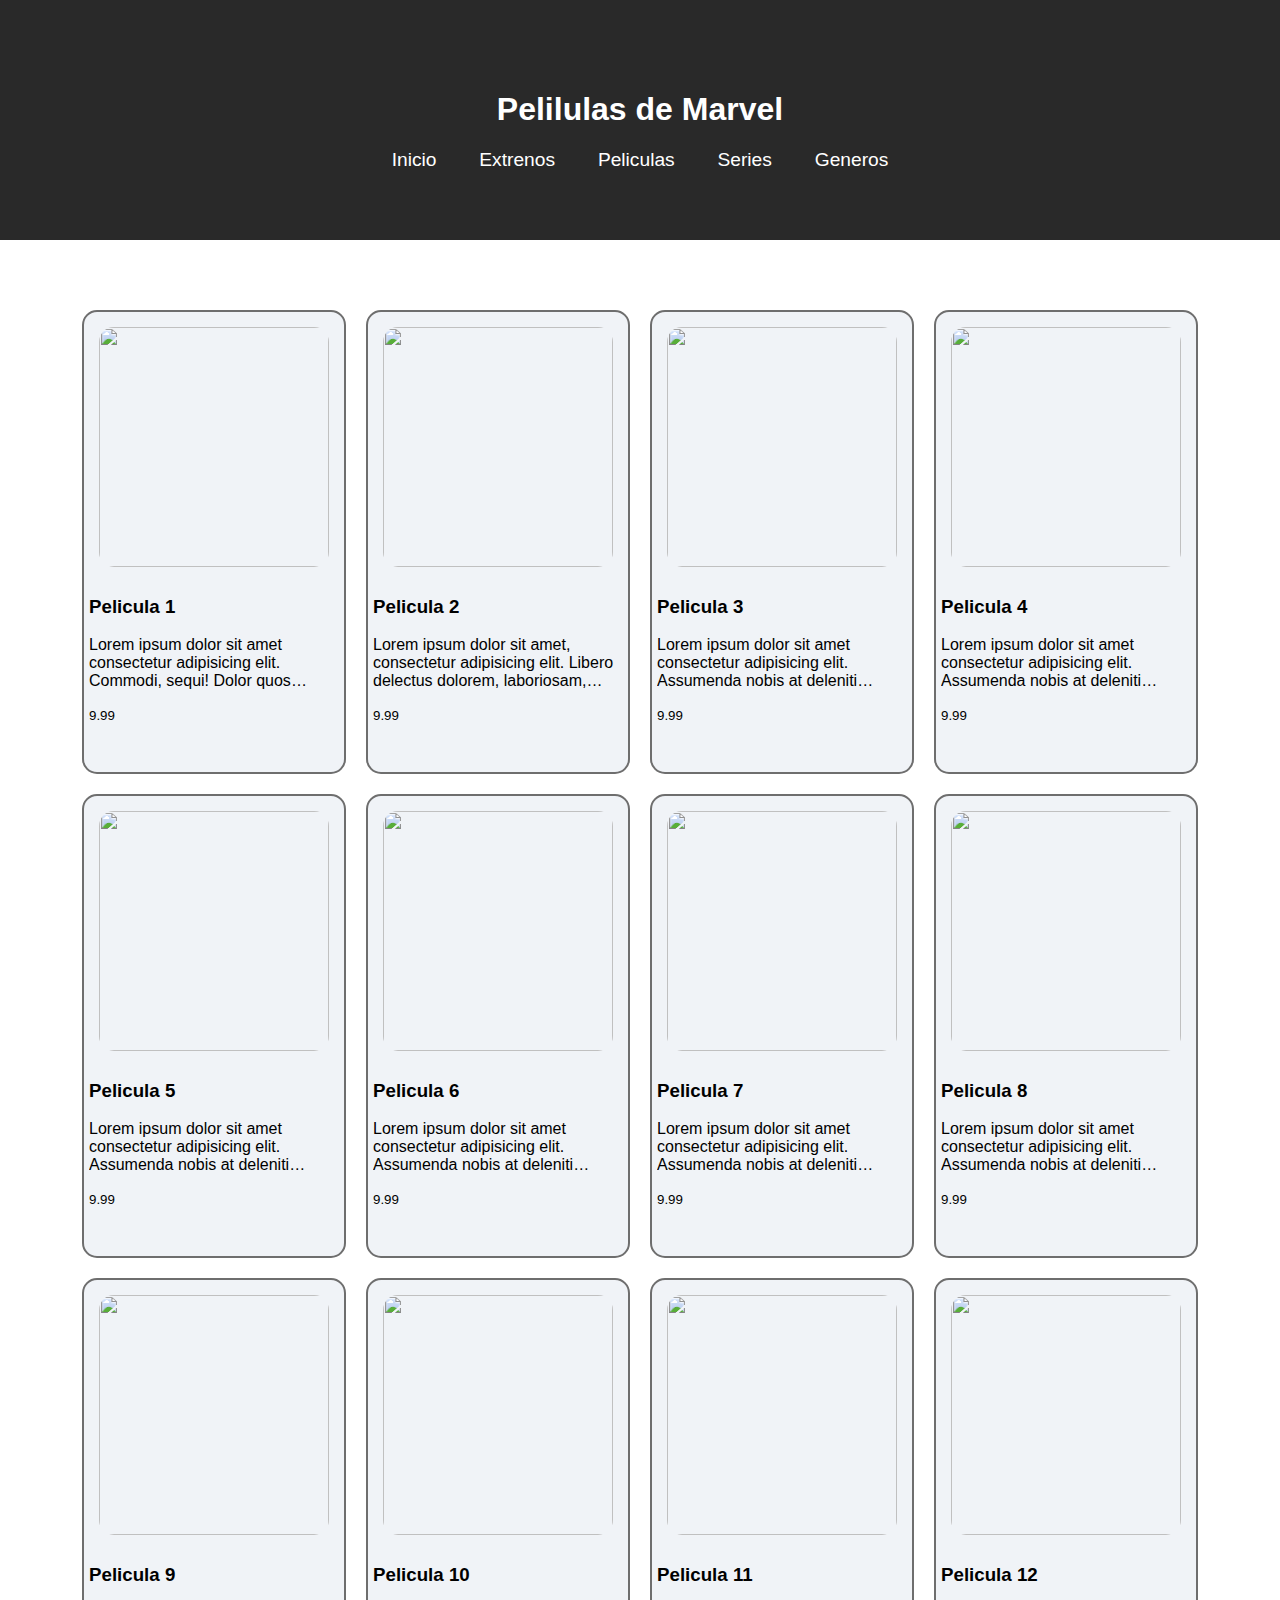
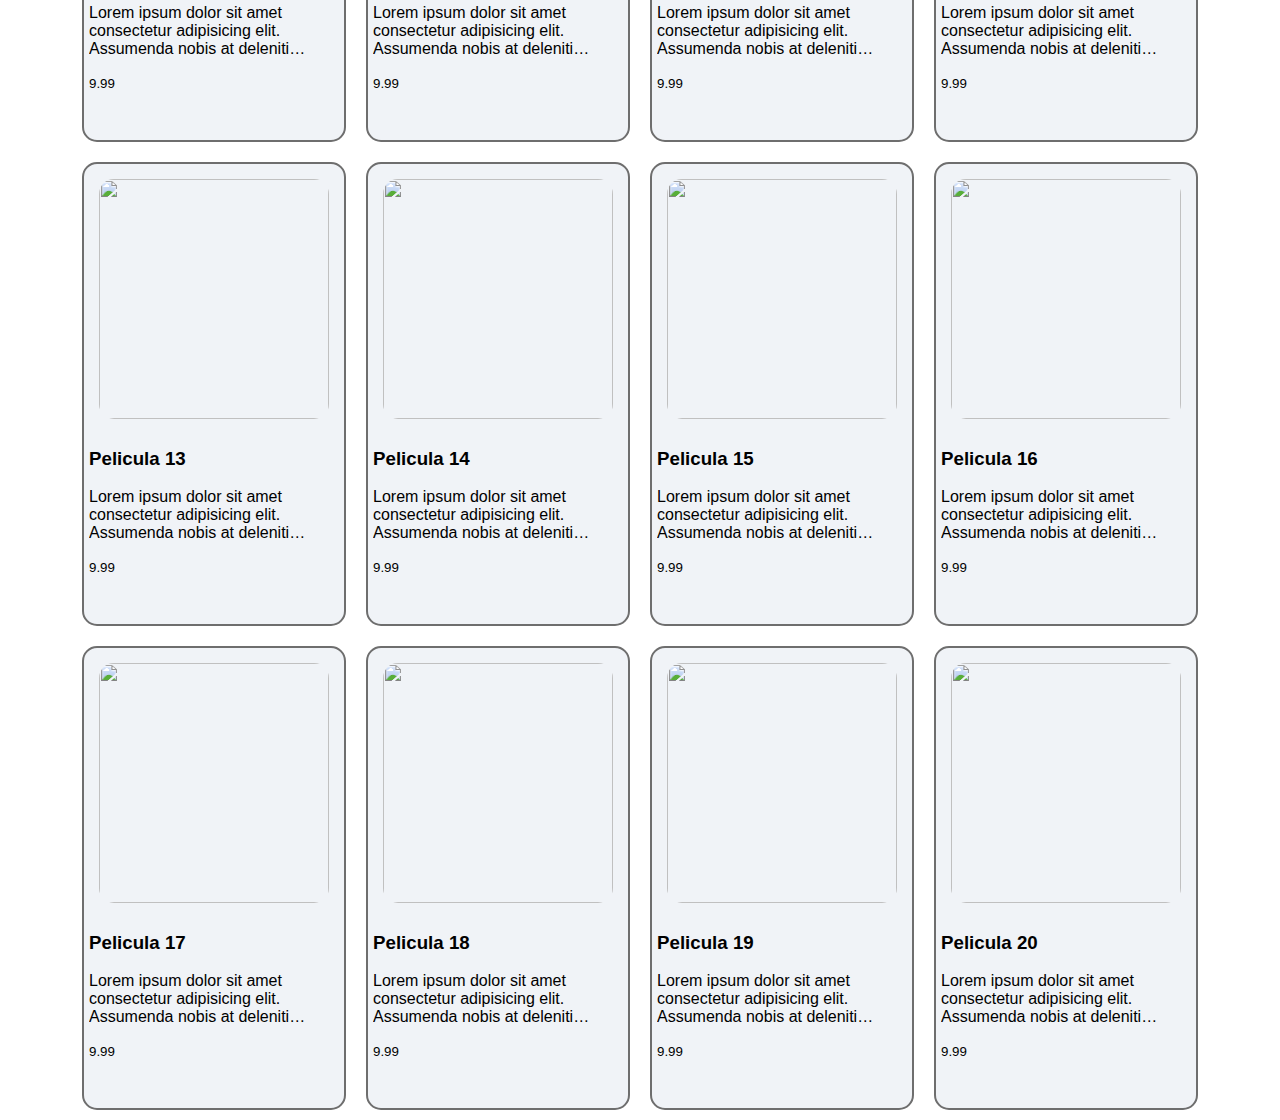
==== RetoResponsivo/index.html @ 94628253 "Add files via upload" ====
<!DOCTYPE html>
<html lang="en">
<head>
    <meta charset="UTF-8">
    <meta name="viewport" content="width=device-width, initial-scale=1.0">
    <title>Document</title>
    <link rel="stylesheet" href="style.css">
</head>
<body>
    <header >
        <h1>Pelilulas de Marvel</h1>                   
        <nav >
            <a href="">Inicio</a>        
            <a href="">Extrenos</a>
            <a href="">Peliculas</a>
            <a href="">Series</a>
            <a href="">Generos</a>
        </nav>
        <div id="icon-menu">Menu</div>
        </header>
    
    <main>
        <div class="options">
            <div>
                <img src="./img/1.jpg" alt="">
                <h3>Pelicula 1</h3>
                <p>Lorem ipsum dolor sit amet consectetur adipisicing elit. Commodi, sequi! Dolor quos repellat culpa, quidem reiciendis totam magni, eveniet laboriosam praesentium in dolore soluta delectus iure eius autem, cupiditate aliquid? Lorem ipsum dolor sit amet consectetur adipisicing elit. Quia, excepturi voluptas animi facere aliquid eaque esse tempore, saepe pariatur quas distinctio incidunt ullam in voluptate inventore minima cupiditate, dolorem obcaecati.</p>
                <small>9.99</small>
            </div>
            <div>
                <img src="./img/2.jpg" alt="">
                <h3>Pelicula 2</h3>
                <p>Lorem ipsum dolor sit amet, consectetur adipisicing elit. Libero delectus dolorem, laboriosam, similique eaque ab optio pariatur voluptatum fugit repudiandae consequatur numquam. Nostrum repudiandae impedit, illo tempora necessitatibus beatae maxime!</p>
                <small>9.99</small>
            </div>
            <div>
                <img src="./img/3.jpg" alt="">
                <h3>Pelicula 3</h3>
                <p>Lorem ipsum dolor sit amet consectetur adipisicing elit. Assumenda nobis at deleniti explicabo consectetur soluta dolor laudantium repellat nemo cupiditate laborum molestiae culpa pariatur incidunt, iste dicta, voluptate officia dolore?</p>
                <small>9.99</small>
            </div>
            <div>
                <img src="./img/4.jpg" alt="">
                <h3>Pelicula 4</h3>
                <p>Lorem ipsum dolor sit amet consectetur adipisicing elit. Assumenda nobis at deleniti explicabo consectetur soluta dolor laudantium repellat nemo cupiditate laborum molestiae culpa pariatur incidunt, iste dicta, voluptate officia dolore?</p>
                <small>9.99</small>
            </div>
            <div>
                <img src="./img/5.jpg" alt="">
                <h3>Pelicula 5</h3>
                <p>Lorem ipsum dolor sit amet consectetur adipisicing elit. Assumenda nobis at deleniti explicabo consectetur soluta dolor laudantium repellat nemo cupiditate laborum molestiae culpa pariatur incidunt, iste dicta, voluptate officia dolore?</p>
                <small>9.99</small>
            </div>
            <div>
                <img src="./img/6.jpg" alt="">
                <h3>Pelicula 6</h3>
                <p>Lorem ipsum dolor sit amet consectetur adipisicing elit. Assumenda nobis at deleniti explicabo consectetur soluta dolor laudantium repellat nemo cupiditate laborum molestiae culpa pariatur incidunt, iste dicta, voluptate officia dolore?</p>
                <small>9.99</small>
            </div>
            <div>
                <img src="./img/7.jpg" alt="">
                <h3>Pelicula 7</h3>
                <p>Lorem ipsum dolor sit amet consectetur adipisicing elit. Assumenda nobis at deleniti explicabo consectetur soluta dolor laudantium repellat nemo cupiditate laborum molestiae culpa pariatur incidunt, iste dicta, voluptate officia dolore?</p>
                <small>9.99</small>
            </div>
            <div>
                <img src="./img/8.jpg" alt="">
                <h3>Pelicula 8</h3>
                <p>Lorem ipsum dolor sit amet consectetur adipisicing elit. Assumenda nobis at deleniti explicabo consectetur soluta dolor laudantium repellat nemo cupiditate laborum molestiae culpa pariatur incidunt, iste dicta, voluptate officia dolore?</p>
                <small>9.99</small>
            </div>
            <div>
                <img src="./img/9.jpg" alt="">
                <h3>Pelicula 9</h3>
                <p>Lorem ipsum dolor sit amet consectetur adipisicing elit. Assumenda nobis at deleniti explicabo consectetur soluta dolor laudantium repellat nemo cupiditate laborum molestiae culpa pariatur incidunt, iste dicta, voluptate officia dolore?</p>
                <small>9.99</small>
            </div>
            <div>
                <img src="./img/10.jpg" alt="">
                <h3>Pelicula 10</h3>
                <p>Lorem ipsum dolor sit amet consectetur adipisicing elit. Assumenda nobis at deleniti explicabo consectetur soluta dolor laudantium repellat nemo cupiditate laborum molestiae culpa pariatur incidunt, iste dicta, voluptate officia dolore?</p>
                <small>9.99</small>
            </div>
            <div>
                <img src="./img/11.jpg" alt="">
                <h3>Pelicula 11</h3>
                <p>Lorem ipsum dolor sit amet consectetur adipisicing elit. Assumenda nobis at deleniti explicabo consectetur soluta dolor laudantium repellat nemo cupiditate laborum molestiae culpa pariatur incidunt, iste dicta, voluptate officia dolore?</p>
                <small>9.99</small>
            </div>
            <div>
                <img src="./img/12.jpg" alt="">
                <h3>Pelicula 12</h3>
                <p>Lorem ipsum dolor sit amet consectetur adipisicing elit. Assumenda nobis at deleniti explicabo consectetur soluta dolor laudantium repellat nemo cupiditate laborum molestiae culpa pariatur incidunt, iste dicta, voluptate officia dolore?</p>
                <small>9.99</small>
            </div>
            <div>
                <img src="./img/13.jpg" alt="">
                <h3>Pelicula 13</h3>
                <p>Lorem ipsum dolor sit amet consectetur adipisicing elit. Assumenda nobis at deleniti explicabo consectetur soluta dolor laudantium repellat nemo cupiditate laborum molestiae culpa pariatur incidunt, iste dicta, voluptate officia dolore?</p>
                <small>9.99</small>
            </div>
            <div>
                <img src="./img/14.jpg" alt="">
                <h3>Pelicula 14</h3>
                <p>Lorem ipsum dolor sit amet consectetur adipisicing elit. Assumenda nobis at deleniti explicabo consectetur soluta dolor laudantium repellat nemo cupiditate laborum molestiae culpa pariatur incidunt, iste dicta, voluptate officia dolore?</p>
                <small>9.99</small>
            </div>
            <div>
                <img src="./img/15.jpg" alt="">
                <h3>Pelicula 15</h3>
                <p>Lorem ipsum dolor sit amet consectetur adipisicing elit. Assumenda nobis at deleniti explicabo consectetur soluta dolor laudantium repellat nemo cupiditate laborum molestiae culpa pariatur incidunt, iste dicta, voluptate officia dolore?</p>
                <small>9.99</small>
            </div>
            <div>
                <img src="./img/16.jpg" alt="">
                <h3>Pelicula 16</h3>
                <p>Lorem ipsum dolor sit amet consectetur adipisicing elit. Assumenda nobis at deleniti explicabo consectetur soluta dolor laudantium repellat nemo cupiditate laborum molestiae culpa pariatur incidunt, iste dicta, voluptate officia dolore?</p>
                <small>9.99</small>
            </div>
            <div>
                <img src="./img/17.jpg" alt="">
                <h3>Pelicula 17</h3>
                <p>Lorem ipsum dolor sit amet consectetur adipisicing elit. Assumenda nobis at deleniti explicabo consectetur soluta dolor laudantium repellat nemo cupiditate laborum molestiae culpa pariatur incidunt, iste dicta, voluptate officia dolore?</p>
                <small>9.99</small>
            </div>
            <div>
                <img src="./img/18.jpg" alt="">
                <h3>Pelicula 18</h3>
                <p>Lorem ipsum dolor sit amet consectetur adipisicing elit. Assumenda nobis at deleniti explicabo consectetur soluta dolor laudantium repellat nemo cupiditate laborum molestiae culpa pariatur incidunt, iste dicta, voluptate officia dolore?</p>
                <small>9.99</small>
            </div>
            <div>
                <img src="./img/19.jpg" alt="">
                <h3>Pelicula 19</h3>
                <p>Lorem ipsum dolor sit amet consectetur adipisicing elit. Assumenda nobis at deleniti explicabo consectetur soluta dolor laudantium repellat nemo cupiditate laborum molestiae culpa pariatur incidunt, iste dicta, voluptate officia dolore?</p>
                <small>9.99</small>
            </div>
            <div>
                <img src="./img/20.jpg" alt="">
                <h3>Pelicula 20</h3>
                <p>Lorem ipsum dolor sit amet consectetur adipisicing elit. Assumenda nobis at deleniti explicabo consectetur soluta dolor laudantium repellat nemo cupiditate laborum molestiae culpa pariatur incidunt, iste dicta, voluptate officia dolore?</p>
                <small>9.99</small>
            </div>
        </div>
    </main>
</body>
</html>
---- RetoResponsivo/style.css ----
body{
    padding: 0;
    margin: 0;
    font-family: Arial, Helvetica, sans-serif;
}

header{
    width: 100%;
    height: 200px;
    background-color: rgb(41, 41, 41);
    color: white;
    display: flex;
    position: fixed;
    flex-direction: column;
    justify-content: center;
    align-items: center;
    padding: 20px 0 ;    
}

header a{
    color: white;
    text-decoration: none;
    margin: 0 1em;
    font-size: 1.2em;
}

@media (min-width:500px) {
    #icon-menu{
        display:none; 
    }
}
    .options>div{
        background-color: rgb(240, 243, 247);
        border: solid 2px rgb(110, 110, 110);
        border-radius: 15px;
        margin: 10px;
        padding: 5px;
        width: 250px;
        height: 450px;
    }

    .options img{
        width: 230px;
        height: 240px;
        border-radius: 15px;
        margin: 10px;
    }

    .options p{    
        display: -webkit-box;
        -webkit-line-clamp: 3;
        -webkit-box-orient: vertical;
        text-overflow: ellipsis;
        overflow: hidden;
        
    }



#icon-menu:hover{
    color: rgb(110, 110, 110);
    cursor: pointer;
    background-color: rgb(188, 190, 192);
}



.options{
    padding-top: 300px;    
    display: flex;
    flex-wrap: wrap;
    justify-content: center;
}



.options>div:hover{
    background-color: rgb(165, 165, 165);
    cursor: pointer;
}



@media only screen and (max-width: 600px){
    
    #icon-menu{
    display:;
    border: solid 1px;
    padding: 15px 20px;
    font-size: 1.2em;
    display: block;
    
    }

    header>nav{
        display: none;
    }
    
    .options>div{       
        width: 400px;
        height: 400px;
        min-width: 400px;
        background-color: rgb(194, 194, 194);
        border: solid 2px rgb(110, 110, 110);
        border-radius: 15px;
        margin: 10px;
        padding: 5px;
        display: grid;
        grid-template-columns: repeat(4 ,4fr); 
        grid-template-rows: repeat(8 ,1fr);             
    }
    .options h3{
        text-wrap: nowrap;
        margin-bottom: 50px;
        grid-column: 2/3;
        grid-row: 1/2;
    }

    .options p{        
        margin-bottom: 50px;
        grid-column: 2 /5;
        grid-row: 2/4;
    }

    .options img{
        width: 200px;
        height: 350px;
        grid-row: 1/4;
        grid-column: 1/2;        
        border-radius: 15px;
        margin: 10px;
    }

    .options small{
        grid-column: 2/3;
        grid-row: 4/5;
        font-size: 1.3em;
    }

    .options p{    
        display: -webkit-box;
        -webkit-line-clamp: 10;
        -webkit-box-orient: vertical;
        text-overflow: ellipsis;
        overflow: hidden;
        
    }


}
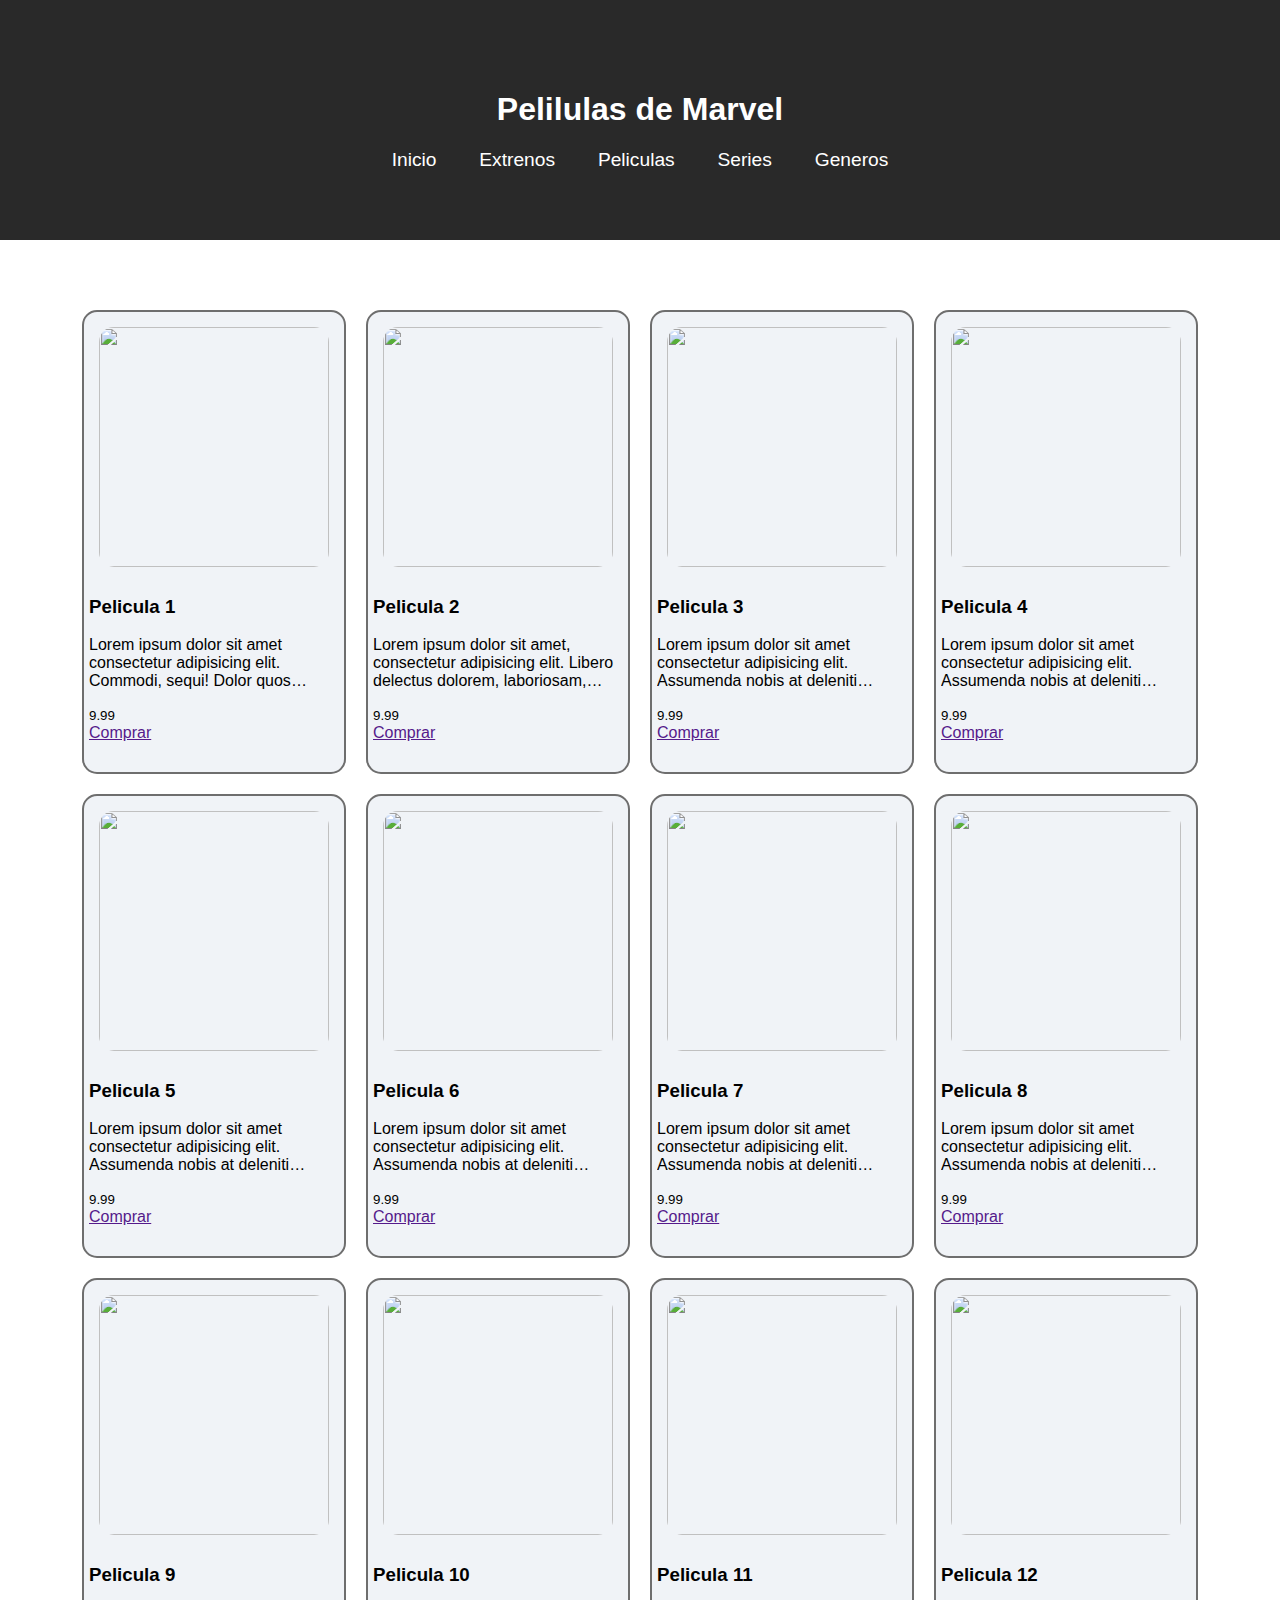
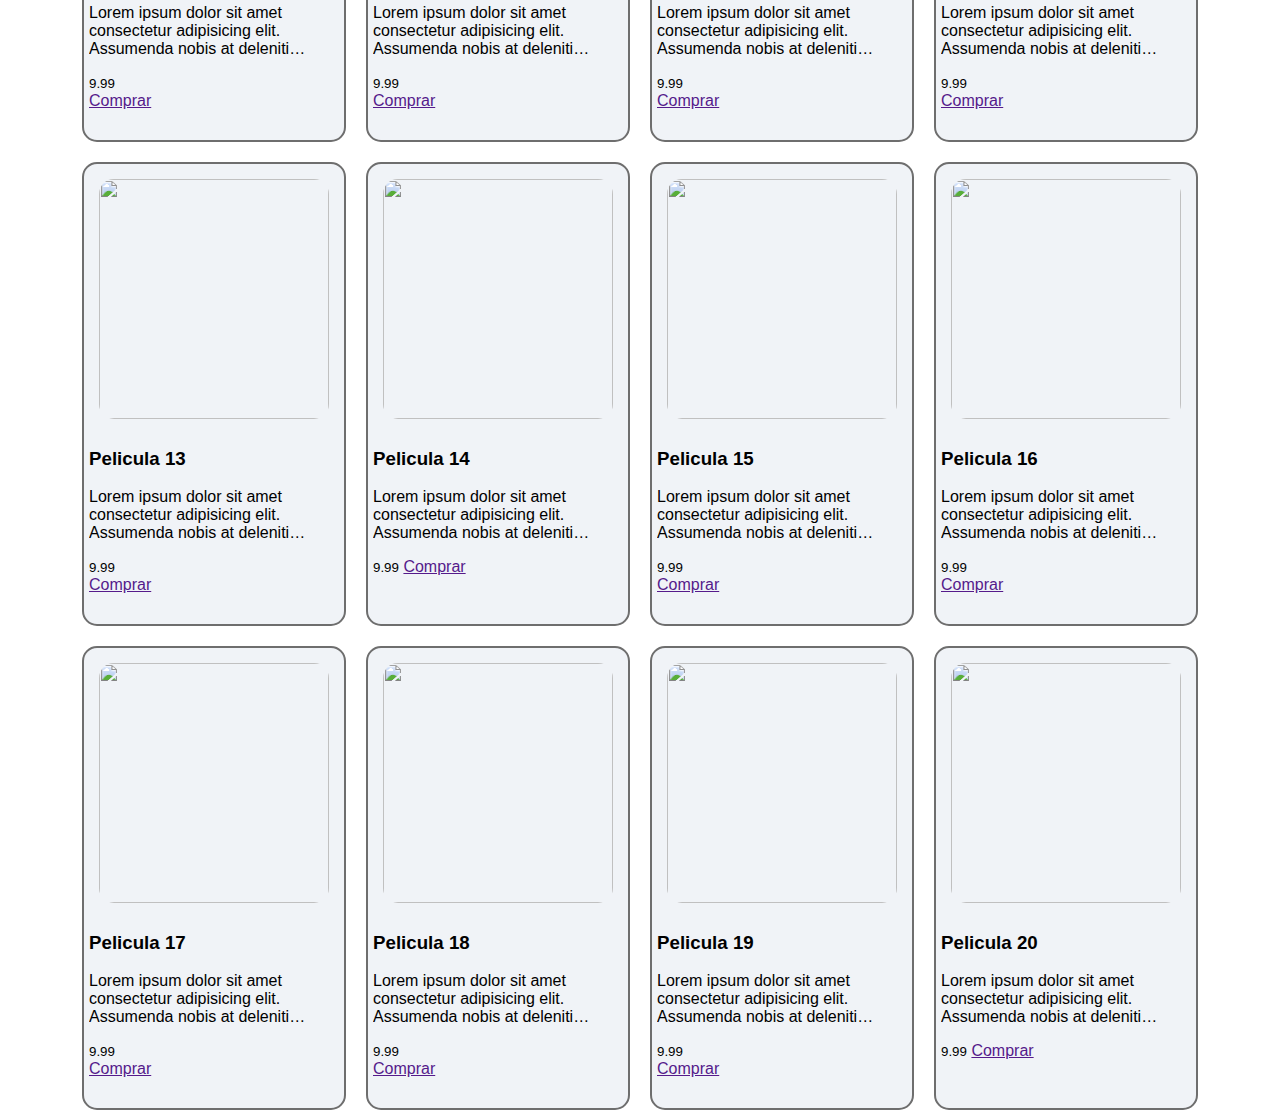
==== commit dcb5a656: "Add files via upload" ====
--- a/RetoResponsivo/index.html
+++ b/RetoResponsivo/index.html
@@ -25,121 +25,141 @@
                 <img src="./img/1.jpg" alt="">
                 <h3>Pelicula 1</h3>
                 <p>Lorem ipsum dolor sit amet consectetur adipisicing elit. Commodi, sequi! Dolor quos repellat culpa, quidem reiciendis totam magni, eveniet laboriosam praesentium in dolore soluta delectus iure eius autem, cupiditate aliquid? Lorem ipsum dolor sit amet consectetur adipisicing elit. Quia, excepturi voluptas animi facere aliquid eaque esse tempore, saepe pariatur quas distinctio incidunt ullam in voluptate inventore minima cupiditate, dolorem obcaecati.</p>
-                <small>9.99</small>
+                <small>9.99</small><br>
+                <a href="">Comprar</a>
             </div>
             <div>
                 <img src="./img/2.jpg" alt="">
                 <h3>Pelicula 2</h3>
                 <p>Lorem ipsum dolor sit amet, consectetur adipisicing elit. Libero delectus dolorem, laboriosam, similique eaque ab optio pariatur voluptatum fugit repudiandae consequatur numquam. Nostrum repudiandae impedit, illo tempora necessitatibus beatae maxime!</p>
-                <small>9.99</small>
+                <small>9.99</small><br>
+                <a href="">Comprar</a>
             </div>
             <div>
                 <img src="./img/3.jpg" alt="">
                 <h3>Pelicula 3</h3>
                 <p>Lorem ipsum dolor sit amet consectetur adipisicing elit. Assumenda nobis at deleniti explicabo consectetur soluta dolor laudantium repellat nemo cupiditate laborum molestiae culpa pariatur incidunt, iste dicta, voluptate officia dolore?</p>
-                <small>9.99</small>
+                <small>9.99</small><br>
+                <a href="">Comprar</a>
             </div>
             <div>
                 <img src="./img/4.jpg" alt="">
                 <h3>Pelicula 4</h3>
                 <p>Lorem ipsum dolor sit amet consectetur adipisicing elit. Assumenda nobis at deleniti explicabo consectetur soluta dolor laudantium repellat nemo cupiditate laborum molestiae culpa pariatur incidunt, iste dicta, voluptate officia dolore?</p>
-                <small>9.99</small>
+                <small>9.99</small><br>
+                <a href="">Comprar</a>
             </div>
             <div>
                 <img src="./img/5.jpg" alt="">
                 <h3>Pelicula 5</h3>
                 <p>Lorem ipsum dolor sit amet consectetur adipisicing elit. Assumenda nobis at deleniti explicabo consectetur soluta dolor laudantium repellat nemo cupiditate laborum molestiae culpa pariatur incidunt, iste dicta, voluptate officia dolore?</p>
-                <small>9.99</small>
+                <small>9.99</small><br>
+                <a href="">Comprar</a>
             </div>
             <div>
                 <img src="./img/6.jpg" alt="">
                 <h3>Pelicula 6</h3>
                 <p>Lorem ipsum dolor sit amet consectetur adipisicing elit. Assumenda nobis at deleniti explicabo consectetur soluta dolor laudantium repellat nemo cupiditate laborum molestiae culpa pariatur incidunt, iste dicta, voluptate officia dolore?</p>
-                <small>9.99</small>
+                <small>9.99</small><br>
+                <a href="">Comprar</a>
             </div>
             <div>
                 <img src="./img/7.jpg" alt="">
                 <h3>Pelicula 7</h3>
                 <p>Lorem ipsum dolor sit amet consectetur adipisicing elit. Assumenda nobis at deleniti explicabo consectetur soluta dolor laudantium repellat nemo cupiditate laborum molestiae culpa pariatur incidunt, iste dicta, voluptate officia dolore?</p>
-                <small>9.99</small>
+                <small>9.99</small><br>
+                <a href="">Comprar</a>
             </div>
             <div>
                 <img src="./img/8.jpg" alt="">
                 <h3>Pelicula 8</h3>
                 <p>Lorem ipsum dolor sit amet consectetur adipisicing elit. Assumenda nobis at deleniti explicabo consectetur soluta dolor laudantium repellat nemo cupiditate laborum molestiae culpa pariatur incidunt, iste dicta, voluptate officia dolore?</p>
-                <small>9.99</small>
+                <small>9.99</small><br>
+                <a href="">Comprar</a>
             </div>
             <div>
                 <img src="./img/9.jpg" alt="">
                 <h3>Pelicula 9</h3>
                 <p>Lorem ipsum dolor sit amet consectetur adipisicing elit. Assumenda nobis at deleniti explicabo consectetur soluta dolor laudantium repellat nemo cupiditate laborum molestiae culpa pariatur incidunt, iste dicta, voluptate officia dolore?</p>
-                <small>9.99</small>
+                <small>9.99</small><br>
+                <a href="">Comprar</a>
             </div>
             <div>
                 <img src="./img/10.jpg" alt="">
                 <h3>Pelicula 10</h3>
                 <p>Lorem ipsum dolor sit amet consectetur adipisicing elit. Assumenda nobis at deleniti explicabo consectetur soluta dolor laudantium repellat nemo cupiditate laborum molestiae culpa pariatur incidunt, iste dicta, voluptate officia dolore?</p>
-                <small>9.99</small>
+                <small>9.99</small><br>
+                <a href="">Comprar</a>
             </div>
             <div>
                 <img src="./img/11.jpg" alt="">
                 <h3>Pelicula 11</h3>
                 <p>Lorem ipsum dolor sit amet consectetur adipisicing elit. Assumenda nobis at deleniti explicabo consectetur soluta dolor laudantium repellat nemo cupiditate laborum molestiae culpa pariatur incidunt, iste dicta, voluptate officia dolore?</p>
-                <small>9.99</small>
+                <small>9.99</small><br>
+                <a href="">Comprar</a>
             </div>
             <div>
                 <img src="./img/12.jpg" alt="">
                 <h3>Pelicula 12</h3>
                 <p>Lorem ipsum dolor sit amet consectetur adipisicing elit. Assumenda nobis at deleniti explicabo consectetur soluta dolor laudantium repellat nemo cupiditate laborum molestiae culpa pariatur incidunt, iste dicta, voluptate officia dolore?</p>
-                <small>9.99</small>
+                <small>9.99</small><br>
+                <a href="">Comprar</a>
             </div>
             <div>
                 <img src="./img/13.jpg" alt="">
                 <h3>Pelicula 13</h3>
                 <p>Lorem ipsum dolor sit amet consectetur adipisicing elit. Assumenda nobis at deleniti explicabo consectetur soluta dolor laudantium repellat nemo cupiditate laborum molestiae culpa pariatur incidunt, iste dicta, voluptate officia dolore?</p>
-                <small>9.99</small>
+                <small>9.99</small><br>
+                <a href="">Comprar</a>
             </div>
             <div>
                 <img src="./img/14.jpg" alt="">
                 <h3>Pelicula 14</h3>
                 <p>Lorem ipsum dolor sit amet consectetur adipisicing elit. Assumenda nobis at deleniti explicabo consectetur soluta dolor laudantium repellat nemo cupiditate laborum molestiae culpa pariatur incidunt, iste dicta, voluptate officia dolore?</p>
                 <small>9.99</small>
+                <a href="">Comprar</a><br>
             </div>
             <div>
                 <img src="./img/15.jpg" alt="">
                 <h3>Pelicula 15</h3>
                 <p>Lorem ipsum dolor sit amet consectetur adipisicing elit. Assumenda nobis at deleniti explicabo consectetur soluta dolor laudantium repellat nemo cupiditate laborum molestiae culpa pariatur incidunt, iste dicta, voluptate officia dolore?</p>
-                <small>9.99</small>
+                <small>9.99</small><br>
+                <a href="">Comprar</a>
             </div>
             <div>
                 <img src="./img/16.jpg" alt="">
                 <h3>Pelicula 16</h3>
                 <p>Lorem ipsum dolor sit amet consectetur adipisicing elit. Assumenda nobis at deleniti explicabo consectetur soluta dolor laudantium repellat nemo cupiditate laborum molestiae culpa pariatur incidunt, iste dicta, voluptate officia dolore?</p>
-                <small>9.99</small>
+                <small>9.99</small><br>
+                <a href="">Comprar</a>
             </div>
             <div>
                 <img src="./img/17.jpg" alt="">
                 <h3>Pelicula 17</h3>
                 <p>Lorem ipsum dolor sit amet consectetur adipisicing elit. Assumenda nobis at deleniti explicabo consectetur soluta dolor laudantium repellat nemo cupiditate laborum molestiae culpa pariatur incidunt, iste dicta, voluptate officia dolore?</p>
-                <small>9.99</small>
+                <small>9.99</small><br>
+                <a href="">Comprar</a>
             </div>
             <div>
                 <img src="./img/18.jpg" alt="">
                 <h3>Pelicula 18</h3>
                 <p>Lorem ipsum dolor sit amet consectetur adipisicing elit. Assumenda nobis at deleniti explicabo consectetur soluta dolor laudantium repellat nemo cupiditate laborum molestiae culpa pariatur incidunt, iste dicta, voluptate officia dolore?</p>
-                <small>9.99</small>
+                <small>9.99</small><br>
+                <a href="">Comprar</a>
             </div>
             <div>
                 <img src="./img/19.jpg" alt="">
                 <h3>Pelicula 19</h3>
                 <p>Lorem ipsum dolor sit amet consectetur adipisicing elit. Assumenda nobis at deleniti explicabo consectetur soluta dolor laudantium repellat nemo cupiditate laborum molestiae culpa pariatur incidunt, iste dicta, voluptate officia dolore?</p>
-                <small>9.99</small>
+                <small>9.99</small><br>
+                <a href="">Comprar</a>
             </div>
             <div>
                 <img src="./img/20.jpg" alt="">
                 <h3>Pelicula 20</h3>
                 <p>Lorem ipsum dolor sit amet consectetur adipisicing elit. Assumenda nobis at deleniti explicabo consectetur soluta dolor laudantium repellat nemo cupiditate laborum molestiae culpa pariatur incidunt, iste dicta, voluptate officia dolore?</p>
                 <small>9.99</small>
+                <a href="">Comprar</a>
             </div>
         </div>
     </main>
